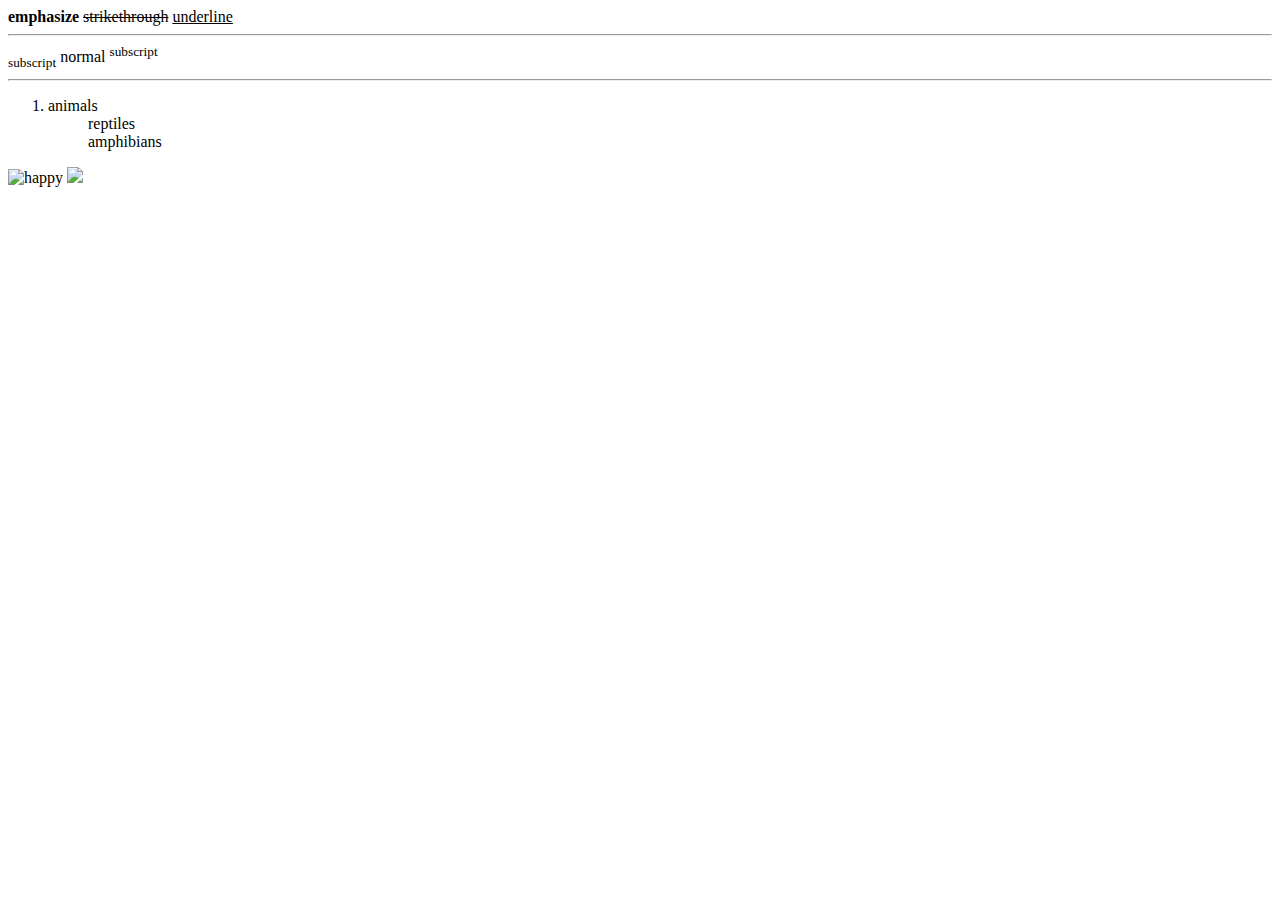
==== index.html @ e9367a4f "What has this become" ====
<!DOCTYPE html>
<html>
   <strong>emphasize</strong>
   <!--strong is just like bold-->
   <del>strikethrough</del>
   <u>underline</u>
   <hr>
   <sub>subscript</sub>
   normal
   <sup>subscript</sup>
   <hr>
   <ol>
    <li>animals
        <ul>reptiles</ul>
        <ul>amphibians</ul>
    </li>

   </ol>
   <img src="images/happy.jpg" alt="happy" title="hello" >
 <!--this is to make a secret message-->


<a href="page2.html">
    <img src="images/download.jpg">
</a>
</html>
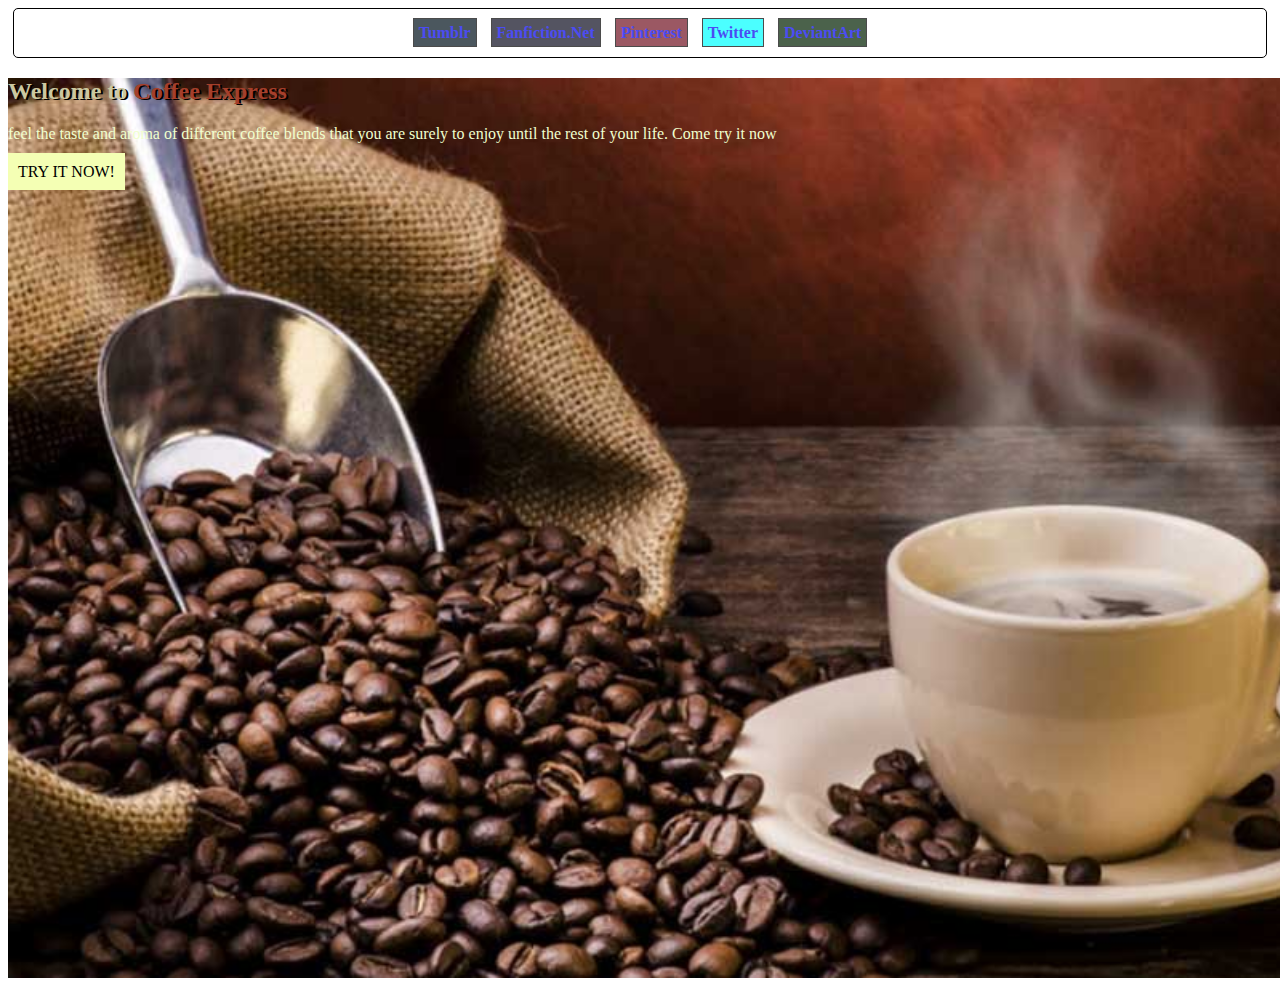
==== commit ca49890b: "Next job done" ====
--- a/index.html
+++ b/index.html
@@ -1,26 +1,35 @@
 <!DOCTYPE html>
-<html>
-   <strong>emphasize</strong>
-   <!--strong is just like bold-->
-   <del>strikethrough</del>
-   <u>underline</u>
-   <hr>
-   <sub>subscript</sub>
-   normal
-   <sup>subscript</sup>
-   <hr>
-   <ol>
-    <li>animals
-        <ul>reptiles</ul>
-        <ul>amphibians</ul>
-    </li>
-
-   </ol>
-   <img src="images/happy.jpg" alt="happy" title="hello" >
- <!--this is to make a secret message-->
+<html lang="en">
+<head>
+    <meta charset="UTF-8">
+    <meta name="viewport" content="width=device-width, initial-scale=1.0">
+    <title>Document</title>
+</head>
+<body>
 
 
-<a href="page2.html">
-    <img src="images/download.jpg">
-</a>
+    </style>
+    </body>
+    
+
+    <head>
+        <body>
+            <div id="navbar" class="rounded">
+                <div id="links"><a href="https://tumblr.com"id="tum">Tumblr</a></div>
+                <div id="links"><a href="https://fanfiction.net"id="ffn">Fanfiction.Net</a></div>
+                <div id="links"><a href="https://pinterest.com"id="pin">Pinterest</a></div>
+                <div id="links"><a href="https://twitter.com"id="twt">Twitter</a></div>
+                <div id="links"><a href="https://deviantart.com"id="devart">DeviantArt</a></div>
+            </div>
+
+<div class="banner">
+    <h2>Welcome to <span>Coffee Express</span></h2>
+    <p> feel the taste and aroma of different coffee blends that you are surely to enjoy until the rest of your life. Come try it now</p>
+    <a href="">Try it now!</a>
+</div>
+            <link rel="stylesheet" href="styles.css">
+        </body>
+    </head>
+</html>
+</body>
 </html>--- a/styles.css
+++ b/styles.css
@@ -0,0 +1,101 @@
+<style>
+  @import url('https://fonts.googleapis.com/css2?family=Pixelify+Sans&family=Young+Serif&display=swap');
+</style>
+
+<style>
+  @import url('https://fonts.googleapis.com/css2?family=Pixelify+Sans&family=Roboto:wght@100&family=Young+Serif&display=swap');
+</style>
+
+<style>
+  @import url('https://fonts.googleapis.com/css2?family=Pixelify+Sans&family=Roboto:wght@100;500&family=Young+Serif&display=swap');
+</style>
+
+*{
+    padding: 0px;
+    margin: 0px;
+}
+
+.menubar{
+    height: 50px;
+    border: 15px solid black;
+}
+#navbar{
+    border: 1px solid black ;
+    margin: 5px;
+    padding: 15px;
+    text-align: center;
+    
+
+    
+}
+
+#links{
+    display: inline;
+}
+
+#tum{
+    background-color: rgb(0, 17, 27);
+}
+
+#ffn{
+    background-color: rgb(12, 13, 31);
+}
+
+#pin{
+    background-color: rgb(114, 18, 34);
+}
+
+#twt{
+    background-color: aqua;
+}
+
+#devart{
+    background-color: rgb(0, 32, 0);
+}
+
+#navbar #links a{
+    font-family: 'Segoe UI';
+    font-weight: 600;
+    text-decoration: none;
+    border: 1px solid black ;
+    padding: 5px;
+    margin: 5px;
+    opacity: .7;
+    transition: .4s;
+}
+#navbar #links a:hover{opacity: 1; transition: 0.4s;}
+.rounded{border-radius: 5px;}
+.banner{
+    background-image: url(coffee.jpeg);
+    background-color: aqua;
+    background-repeat: no-repeat;
+    background-size: cover;
+    width: 100vw;
+    height: 100vh;
+}
+
+.banner h2{
+    color: #CCC9A1;
+    text-shadow: 2px 1px rgb(0, 0, 0);
+    font-family: 'Young Serif', serif;
+}
+    
+.banner h2 span{
+    color: #A53F2B;
+    font-family: 'Pixelify Sans', cursive;
+}
+
+.banner p{
+    color: #F0FFCE;
+    font-family: 'Pixelify Sans', cursive;
+    margin-bottom: 20px;
+}
+
+.banner a{
+    padding: 10px;
+    text-decoration: none;
+    background-color: rgb(244, 255, 180);
+    text-transform: uppercase;
+    color: black;
+    
+}